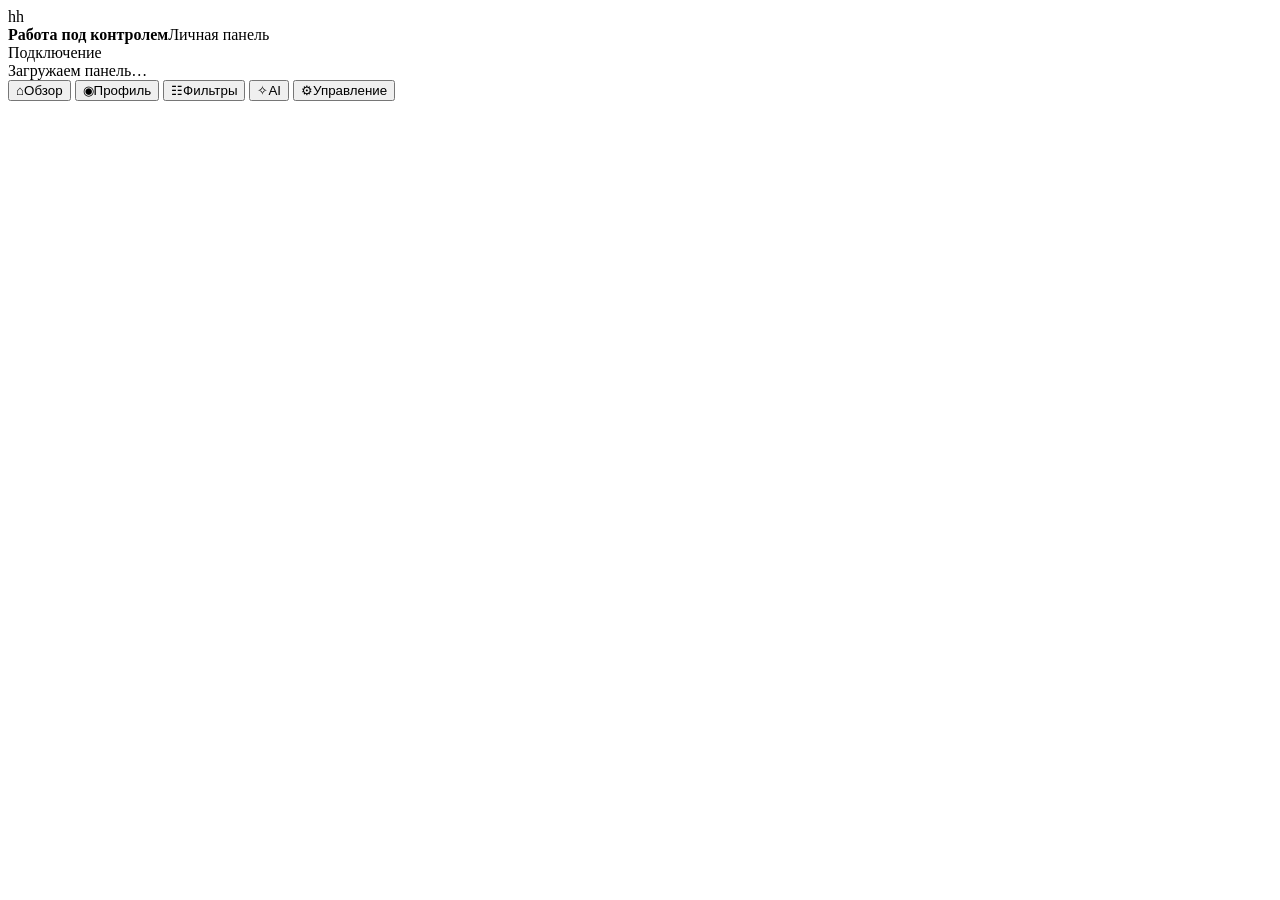
==== mini_app/index.html @ 3888eec8 "Add owner-authenticated Mini App controls with chat notifications" ====
<!doctype html>
<html lang="ru"><head><meta charset="utf-8"><meta name="viewport" content="width=device-width,initial-scale=1,viewport-fit=cover">
<meta name="color-scheme" content="light dark"><title>HH · Панель управления</title>
<script src="https://telegram.org/js/telegram-web-app.js?64"></script>
<link rel="stylesheet" href="/app.css"><script type="module" src="/app.mjs"></script></head>
<body><div class="shell">
<header><div class="brand"><span class="brand-icon">hh</span><div><strong>Работа под контролем</strong><span>Личная панель</span></div></div><span id="status" class="status">Подключение</span></header>
<main id="main" aria-live="polite"><div class="loading">Загружаем панель…</div></main>
<nav id="tabs" aria-label="Разделы">
<button data-view="main" class="selected"><span>⌂</span>Обзор</button>
<button data-view="profile"><span>◉</span>Профиль</button>
<button data-view="filters"><span>☷</span>Фильтры</button>
<button data-view="ai"><span>✧</span>AI</button>
<button data-view="ctl"><span>⚙</span>Управление</button>
</nav></div><div id="toast" role="status"></div></body></html>
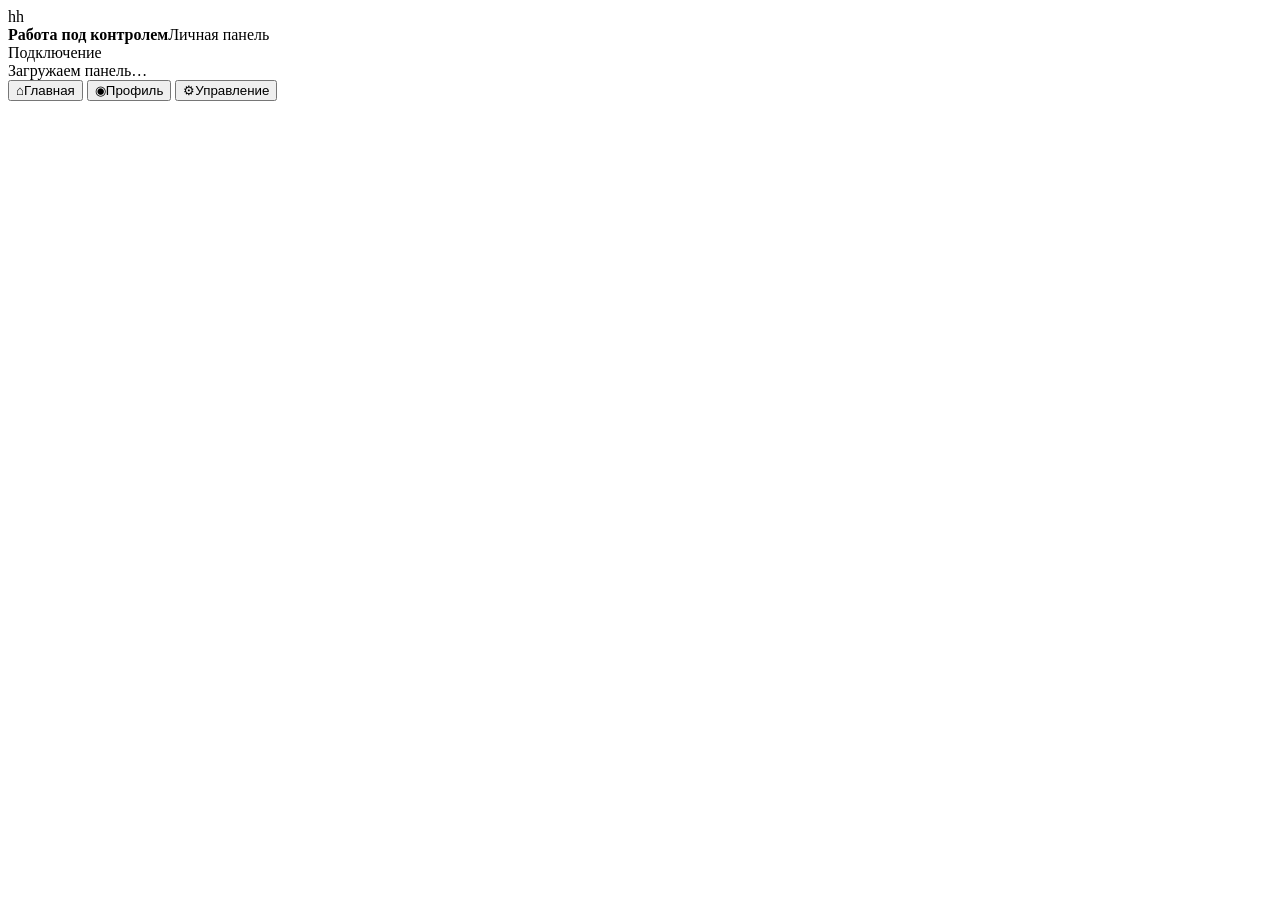
==== commit 1a8a6ded: "Simplify bottom navigation and conditionally expose scoring tab" ====
--- a/mini_app/index.html
+++ b/mini_app/index.html
@@ -7,9 +7,8 @@
 <header><div class="brand"><span class="brand-icon">hh</span><div><strong>Работа под контролем</strong><span>Личная панель</span></div></div><span id="status" class="status">Подключение</span></header>
 <main id="main" aria-live="polite"><div class="loading">Загружаем панель…</div></main>
 <nav id="tabs" aria-label="Разделы">
-<button data-view="main" class="selected"><span>⌂</span>Обзор</button>
+<button data-view="main" class="selected"><span>⌂</span>Главная</button>
 <button data-view="profile"><span>◉</span>Профиль</button>
-<button data-view="filters"><span>☷</span>Фильтры</button>
-<button data-view="ai"><span>✧</span>AI</button>
 <button data-view="ctl"><span>⚙</span>Управление</button>
+<button data-view="scoring" id="scoring-tab" hidden><span>◎</span>Скоринг</button>
 </nav></div><div id="toast" role="status"></div></body></html>
